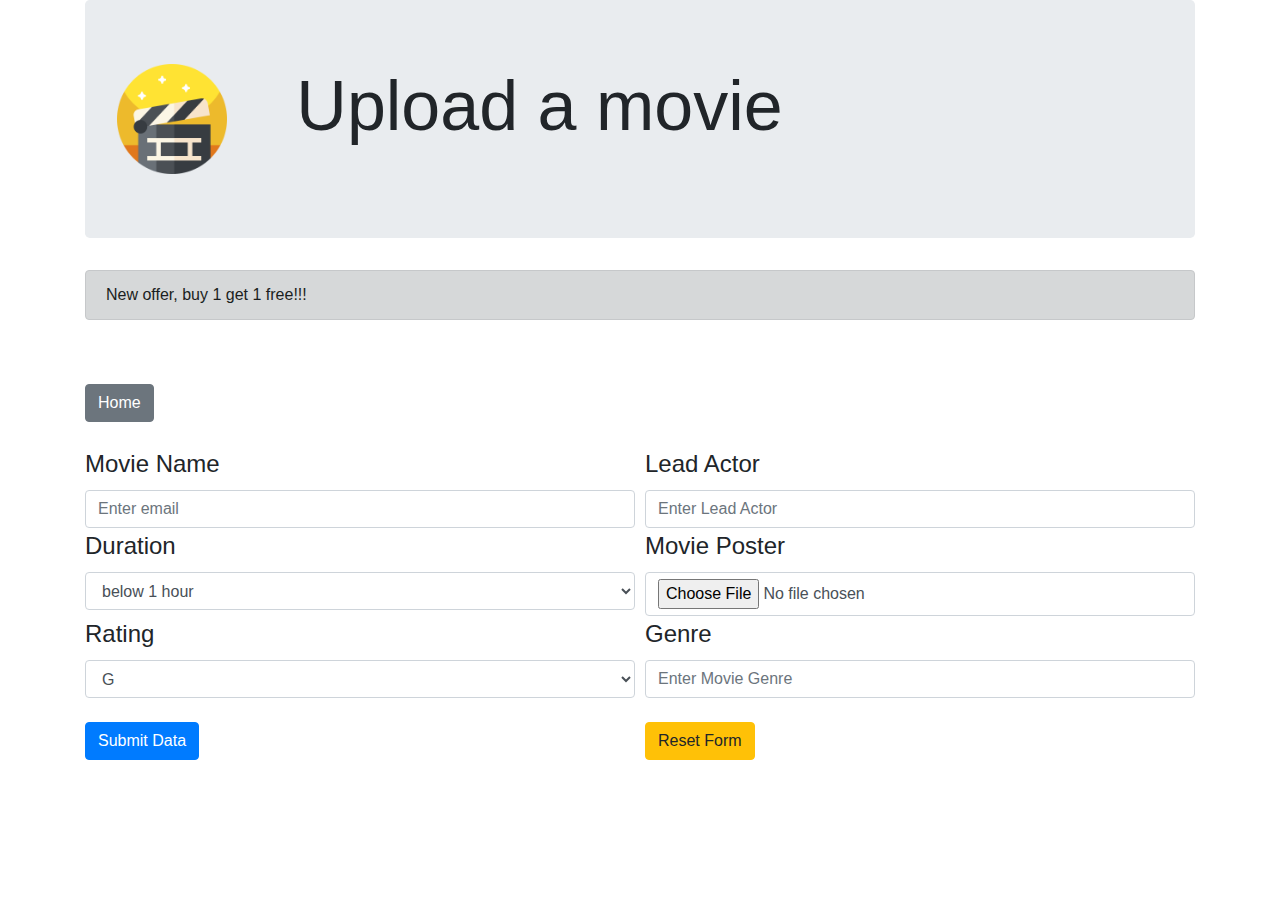
==== public/uploadMovie.html @ 1988fee1 "initial backup" ====
<!DOCTYPE html>
<html>
<head>
	<title>Upload Movie</title>
	<meta charset="UTF-8" name="viewport" content="width=device-width, initial-scale=1.0">
	<link rel="stylesheet" type="text/css" href="../css/style.css">
	<link rel="stylesheet" href="https://cdnjs.cloudflare.com/ajax/libs/font-awesome/4.7.0/css/font-awesome.min.css">
    <script src="../js/style.js"></script>
    <script src="../bootstrap/js/bootstrap.js"></script>
    <script src="../bootstrap/js/bootstrap.min.js"></script>
    <script src="../bootstrap/js/bootstrap.bundle.js"></script>
    <link rel="stylesheet" type="text/css" href="../bootstrap/css/bootstrap.css">
    <link rel="stylesheet" type="text/css" href="../bootstrap/css/bootstrap.min.css">
    <link rel="stylesheet" type="text/css" href="../bootstrap/css/bootstrap-grid.css">
    <link rel="stylesheet" type="text/css" href="../bootstrap/css/bootstrap-grid.min.css">
</head>
<body>
<div class="container">
	<div class="jumbotron header">
		<div class="row">
			<div class="col-md-2">
				<img src="../images/clapperboard.png">
			</div>
			<div class="col-md-6">
				<h1 id="title">Upload a movie</h1>
			</div>
		</div>
	</div>
	<div class="alert alert-dark" role="alert">
  	New offer, buy 1 get 1 free!!!
	</div>
	<br>
	<br>
	<a class="btn btn-secondary" href="../index.html">Home</a>
	<br>
	<br>
	<form class="form" action="upload.php">
  		<div class="form-row">
    	<div class="col">
    		<legend>Movie Name</legend>
      		<input type="text" class="form-control" id="movieName" placeholder="Enter email" name="movieName">
    	</div>
    	<div class="col">
    		<legend>Lead Actor</legend>
      		<input type="text" class="form-control" id="leadActor" placeholder="Enter Lead Actor" name="leadActor">
    	</div>
  		</div>
  		<div class="form-row">
    	<div class="col">
    		<legend>Duration</legend>
      		<select type="select" class="form-control" id="duration" placeholder="Movie Duration" name="duration"><option>below 1 hour</option>
      		<option>1.5 hours</option>
      		<option>2.0 hours</option>
      		<option>2.5 hours</option>
      		<option>3.0 hours</option>
      		</select>
    	</div>
    	<div class="col">
    		<legend>Movie Poster</legend>
      		<input type="file" class="form-control form-control-file" id="poster" placeholder="Browse" name="poster">
    	</div>
  		</div>
  		<div class="form-row">
    	<div class="col">
    		<legend>Rating</legend>
      		<select type="select" class="form-control" id="rating" placeholder="" name="rating">
      		<option>G</option>
      		<option>PG</option>
      		<option>PG-13</option>
      		<option>PG-16</option>
      		<option>MA</option>
      		</select>
    	</div>
    	<div class="col">
    		<legend>Genre</legend>
      		<input type="text" class="form-control" id="genre" placeholder="Enter Movie Genre" name="genre">
    	</div>
  		</div>
  		<br>
  		<div class="form-row">
    	<div class="col">
    		<input class="btn btn-primary" type="submit" name="save" value="Submit Data">	
    	</div>
    	<div class="col">
      		<input class="btn btn-warning" type="reset" name="reset" value="Reset Form">
    	</div>
  		</div>
	</form>
	<br>
	<br>
	<br>
</div>

<script src="https://code.jquery.com/jquery-3.3.1.slim.min.js" integrity="sha384-q8i/X+965DzO0rT7abK41JStQIAqVgRVzpbzo5smXKp4YfRvH+8abtTE1Pi6jizo" crossorigin="anonymous"></script>
<script src="https://cdnjs.cloudflare.com/ajax/libs/popper.js/1.14.7/umd/popper.min.js" integrity="sha384-UO2eT0CpHqdSJQ6hJty5KVphtPhzWj9WO1clHTMGa3JDZwrnQq4sF86dIHNDz0W1" crossorigin="anonymous"></script>
<script src="https://stackpath.bootstrapcdn.com/bootstrap/4.3.1/js/bootstrap.min.js" integrity="sha384-JjSmVgyd0p3pXB1rRibZUAYoIIy6OrQ6VrjIEaFf/nJGzIxFDsf4x0xIM+B07jRM" crossorigin="anonymous"></script>
</body>
</html>
---- css/style.css ----
img {
  width: 110px;
  height: 110px;
  object-fit: cover;
}
#title{
	font-size: 70px;
}
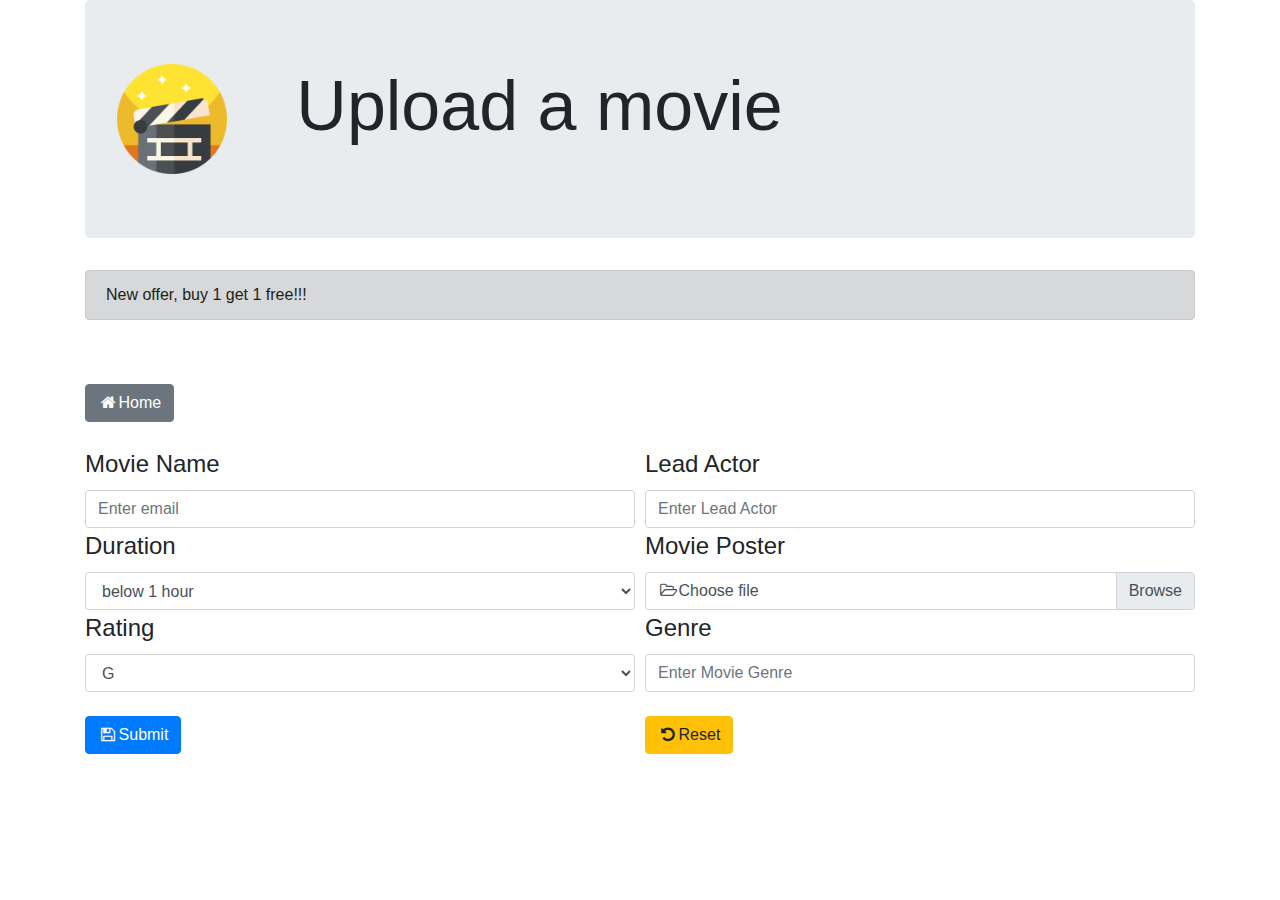
==== commit 1efdcfe1: "added icons to buttons" ====
--- a/public/uploadMovie.html
+++ b/public/uploadMovie.html
@@ -31,7 +31,7 @@
 	</div>
 	<br>
 	<br>
-	<a class="btn btn-secondary" href="../index.html">Home</a>
+	<a class="btn btn-secondary" href="../index.html"><i class="fa fa-fw fa-home"></i>Home</a>
 	<br>
 	<br>
 	<form class="form" action="upload.php">
@@ -57,7 +57,10 @@
     	</div>
     	<div class="col">
     		<legend>Movie Poster</legend>
-      		<input type="file" class="form-control form-control-file" id="poster" placeholder="Browse" name="poster">
+      		<div class="custom-file">
+    		<input type="file" class="custom-file-input" id="customFile">
+    		<label class="custom-file-label" for="customFile"><i class="fa fa-fw fa-folder-open-o"></i>Choose file</label>
+  			</div>
     	</div>
   		</div>
   		<div class="form-row">
@@ -79,10 +82,14 @@
   		<br>
   		<div class="form-row">
     	<div class="col">
-    		<input class="btn btn-primary" type="submit" name="save" value="Submit Data">	
+    		<button class="btn btn-primary" type="submit" name="save" value="Submit Data">
+    		<i class="fa fa-fw fa-floppy-o"></i>Submit
+    		</button>	
     	</div>
     	<div class="col">
-      		<input class="btn btn-warning" type="reset" name="reset" value="Reset Form">
+      		<button class="btn btn-warning" type="reset" name="reset" value="Reset Form">
+      		<i class="fa fa-fw fa-undo"></i>Reset
+      		</button>
     	</div>
   		</div>
 	</form>
